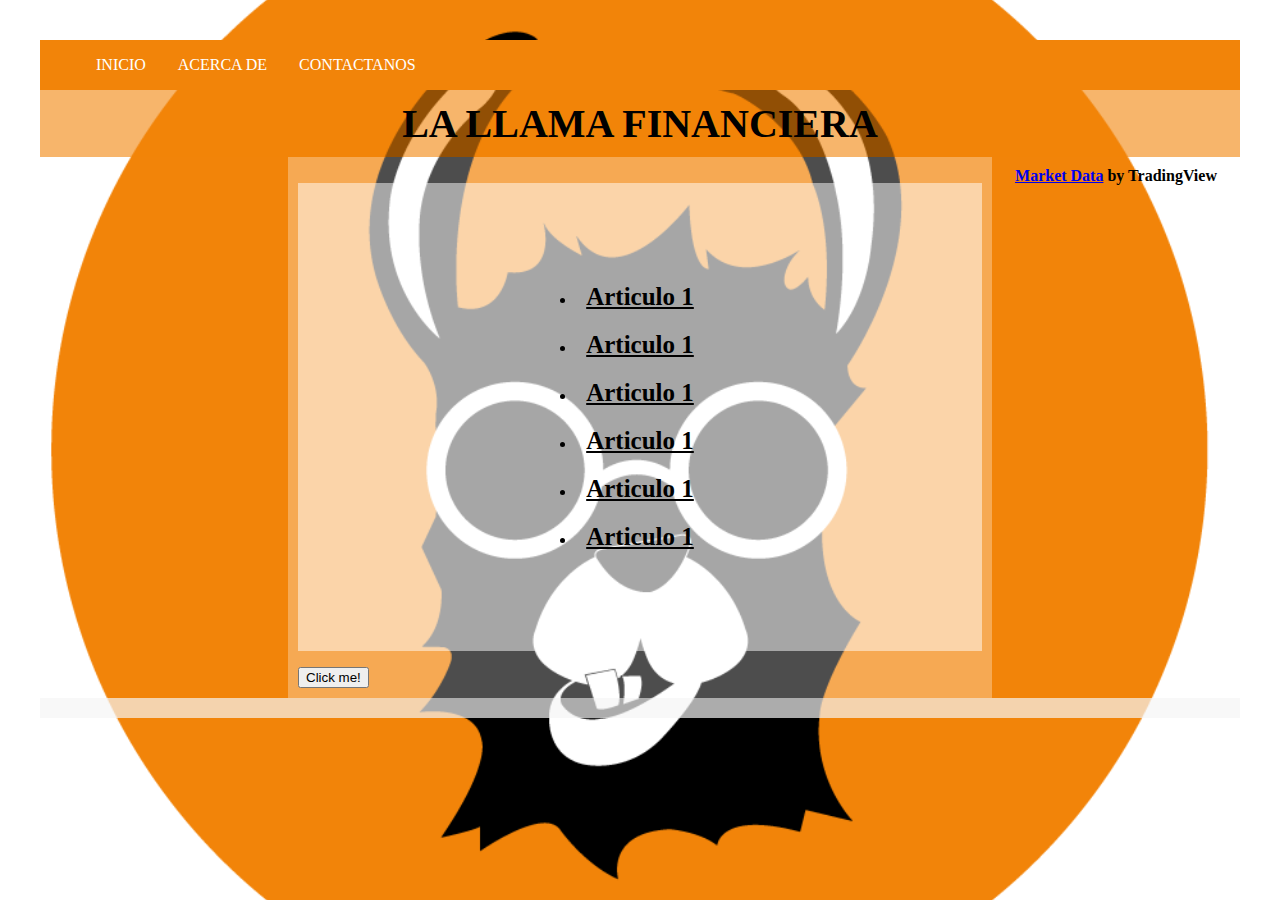
==== index.html @ 2e01f2d7 "starting files for project" ====
<!DOCTYPE html>
<html lang="en">
<head>
    <link rel="stylesheet" href="style.css">
    <meta charset="UTF-8">
    <meta name="viewport" content="width=device-width, initial-scale=1.0">
    <title>Document</title>
    

</head>
<body>
    
                <ul class='navigation'>
                     <li><a href='inicio.html'>Inicio</a></li>
                     <li><a href='acercade.html'>Acerca de</a></li>
                     <li><a href='contactanos.html'>Contactanos</a></li>
                </ul>
                   <div class="wrapper">
                    <header class="header">La llama Financiera</header>
                    <article class="main">
                      <ul>
                        <li><a href='articulo1.html'>Articulo 1</a></li>
                        <li><a href='articulo1.html'>Articulo 1</a></li>
                        <li><a href='articulo1.html'>Articulo 1</a></li>
                        <li><a href='articulo1.html'>Articulo 1</a></li>
                        <li><a href='articulo1.html'>Articulo 1</a></li>
                        <li><a href='articulo1.html'>Articulo 1</a></li>
                      </ul>  
                      <button>Click me!</button>
                    </article>
                    <aside class="aside aside-1"><div id="DMP_1" data-pym-src="//dailymetalprice.com/prices.php"></div>

                        <script type="text/javascript" src="//dailymetalprice.com/js/pym.min.js"></script></aside>
                    <aside class="aside aside-2"><!-- TradingView Widget BEGIN -->
                        <div class="tradingview-widget-container">
                          <div class="tradingview-widget-container__widget"></div>
                          <div class="tradingview-widget-copyright"><a href="https://www.tradingview.com" rel="noopener" target="_blank"><span class="blue-text">Market Data</span></a> by TradingView</div>
                          <script type="text/javascript" src="https://s3.tradingview.com/external-embedding/embed-widget-market-overview.js" async>
                          {
                          "colorTheme": "light",
                          "dateRange": "12m",
                          "showChart": true,
                          "locale": "en",
                          "largeChartUrl": "",
                          "isTransparent": false,
                          "width": "300",
                          "height": "500",
                          "plotLineColorGrowing": "rgba(33, 150, 243, 1)",
                          "plotLineColorFalling": "rgba(33, 150, 243, 1)",
                          "gridLineColor": "rgba(240, 243, 250, 1)",
                          "scaleFontColor": "rgba(120, 123, 134, 1)",
                          "belowLineFillColorGrowing": "rgba(33, 150, 243, 0.12)",
                          "belowLineFillColorFalling": "rgba(33, 150, 243, 0.12)",
                          "symbolActiveColor": "rgba(33, 150, 243, 0.12)",
                          "tabs": [
                            {
                              "title": "Indices",
                              "symbols": [
                                {
                                  "s": "FOREXCOM:SPXUSD",
                                  "d": "S&P 500"
                                },
                                {
                                  "s": "FOREXCOM:NSXUSD",
                                  "d": "Nasdaq 100"
                                },
                                {
                                  "s": "FOREXCOM:DJI",
                                  "d": "Dow 30"
                                },
                                {
                                  "s": "INDEX:NKY",
                                  "d": "Nikkei 225"
                                },
                                {
                                  "s": "INDEX:DEU30",
                                  "d": "DAX Index"
                                },
                                {
                                  "s": "FOREXCOM:UKXGBP",
                                  "d": "FTSE 100"
                                }
                              ],
                              "originalTitle": "Indices"
                            },
                            {
                              "title": "Commodities",
                              "symbols": [
                                {
                                  "s": "CME_MINI:ES1!",
                                  "d": "E-Mini S&P"
                                },
                                {
                                  "s": "CME:6E1!",
                                  "d": "Euro"
                                },
                                {
                                  "s": "COMEX:GC1!",
                                  "d": "Gold"
                                },
                                {
                                  "s": "NYMEX:CL1!",
                                  "d": "Crude Oil"
                                },
                                {
                                  "s": "NYMEX:NG1!",
                                  "d": "Natural Gas"
                                },
                                {
                                  "s": "CBOT:ZC1!",
                                  "d": "Corn"
                                }
                              ],
                              "originalTitle": "Commodities"
                            },
                            {
                              "title": "Bonds",
                              "symbols": [
                                {
                                  "s": "CME:GE1!",
                                  "d": "Eurodollar"
                                },
                                {
                                  "s": "CBOT:ZB1!",
                                  "d": "T-Bond"
                                },
                                {
                                  "s": "CBOT:UB1!",
                                  "d": "Ultra T-Bond"
                                },
                                {
                                  "s": "EUREX:FGBL1!",
                                  "d": "Euro Bund"
                                },
                                {
                                  "s": "EUREX:FBTP1!",
                                  "d": "Euro BTP"
                                },
                                {
                                  "s": "EUREX:FGBM1!",
                                  "d": "Euro BOBL"
                                }
                              ],
                              "originalTitle": "Bonds"
                            },
                            {
                              "title": "Forex",
                              "symbols": [
                                {
                                  "s": "FX:EURUSD"
                                },
                                {
                                  "s": "FX:GBPUSD"
                                },
                                {
                                  "s": "FX:USDJPY"
                                },
                                {
                                  "s": "FX:USDCHF"
                                },
                                {
                                  "s": "FX:AUDUSD"
                                },
                                {
                                  "s": "FX:USDCAD"
                                }
                              ],
                              "originalTitle": "Forex"
                            }
                          ]
                        }
                          </script>
                        </div>
                        <!-- TradingView Widget END -->
                        </aside>
                    <footer class="footer"><div id="sc-ticker-tape"></div>
                        <script src="https://softcapital.com/widget/widget.js"></script>
                    <style>
                        .sc-ticker-tape-item {
                    padding: 4px 15px;
                }
                
                .sc-ticker-tape {
                    background: linear-gradient(
                          -45deg,
                          rgba(30, 87, 153, 0.3),
                          rgba(220, 10, 10, 0.3),
                          rgba(50, 150, 20, 0.3),
                          rgba(25, 170, 222, 0.3)
                        );
                    background-size: 400% 400%;
                    -webkit-animation: Gradient 15s ease infinite;
                    -moz-animation: Gradient 15s ease infinite;
                    animation: Gradient 15s ease infinite;
                }
                
                @-webkit-keyframes Gradient {
                    0% {
                        background-position: 0 50%;
                    }
                
                    50% {
                        background-position: 100% 50%;
                    }
                
                    100% {
                        background-position: 0 50%;
                    }
                }
                
                @-moz-keyframes Gradient {
                    0% {
                        background-position: 0 50%;
                    }
                
                    50% {
                        background-position: 100% 50%;
                    }
                
                    100% {
                        background-position: 0 50%;
                    }
                }
                
                @keyframes Gradient {
                    0% {
                        background-position: 0 50%;
                    }
                
                    50% {
                        background-position: 100% 50%;
                    }
                
                    100% {
                        background-position: 0 50%;
                    }
                }
                    </style>
                    <script>
                    createSoftCapitalWidget("TickerTape", "sc-ticker-tape", {
                        symbols:"MSFT,FB,AA,INTC,TSLA,AAPL,WMT,PYPL",
                        rows:1,logo:true,speed:5,mode:"chain",imgHeight:32
                });
                </script></footer>
                  </div>
                  
                  
<script type='text/javscript' src='script.js'></script>







</body>
</html>
---- style.css ----
.container{
    display:flex;
    flex-wrap:wrap;
    
}




.navigation {

    display:flex;
    flex-flow:row wrap;
    justify-content:flex-start;

    list-style-type: none;
    margin:0;
    background: #f28409;
}


.navigation a {

    text-decoration:none;
    text-transform:uppercase;
    display:block;
    padding: 1em;
    color:white;
}


.navigation a:hover {
            background: #1565C0;
}



@media all and (max-width: 800px) {
    .navigation {
      justify-content: space-around;
    }
}
  
@media all and (max-width: 600px) {
    .navigation {
      flex-flow: column wrap;
      padding: 0;
    }
    .navigation a { 
      text-align: center; 
      padding: 10px;
      border-top: 1px solid rgba(255, 255, 255,0.3); 
      border-bottom: 1px solid rgba(0, 0, 0, 0.1); 
    }
    .navigation li:last-of-type a {
      border-bottom: none;
    }
}
  
  

.wrapper {
    
    display: flex;  
    flex-flow: row wrap;
    font-weight: bold;
    text-align: center;
        
  }
  
  .wrapper > * {
    padding: 10px;
    flex: 1 100%;
  }
  
  .header {
    background: rgba(242,132,9,.6);
    text-transform:uppercase;
    font-weight:strong;
    font-size: 2.5rem
  }
  
  .footer {
    background:rgba(245, 245, 245, 0.7);
    border: black;
    border-style:2px solid;
  }
  
  .main {
    text-align: left;
    background: rgba(255, 255, 255,0.3);
  }
  
  .main a{
    font-size:25px;
    color:black;
    

  }
  
  .main ul{
    padding:90px;
    display:flex;
    flex-direction: column;
    align-items:center;
    justify-content:space-around;
    background: rgba(255, 255, 255, 0.5)

    
  }

  
  .main li{
    padding:10px;
    
  }
  
  .aside-1 {
    background: none;
  }
  
  .aside-2 {
    background: none;
  }
  
  @media all and (min-width: 600px) {
    .aside { flex: 1 0 0; }
  }
  
  @media all and (min-width: 800px) {
    .main    { flex: 3 0px; }
    .aside-1 { order: 1; } 
    .main    { order: 2; }
    .aside-2 { order: 3; }
    .footer  { order: 4; }
  }
  
  body{
    padding: 2em; 
    
    
  }
  html{
    width: 100%;
    height: 100%;
    background-image: url(llama-png-2.png);
    background-position: center;
    background-repeat: no-repeat;
    background-attachment: fixed;
    -webkit-background-size:cover;
    -moz-background-size:cover;
    background-size:cover;
    -o-background-size:cover;
    
    
    
    
  }
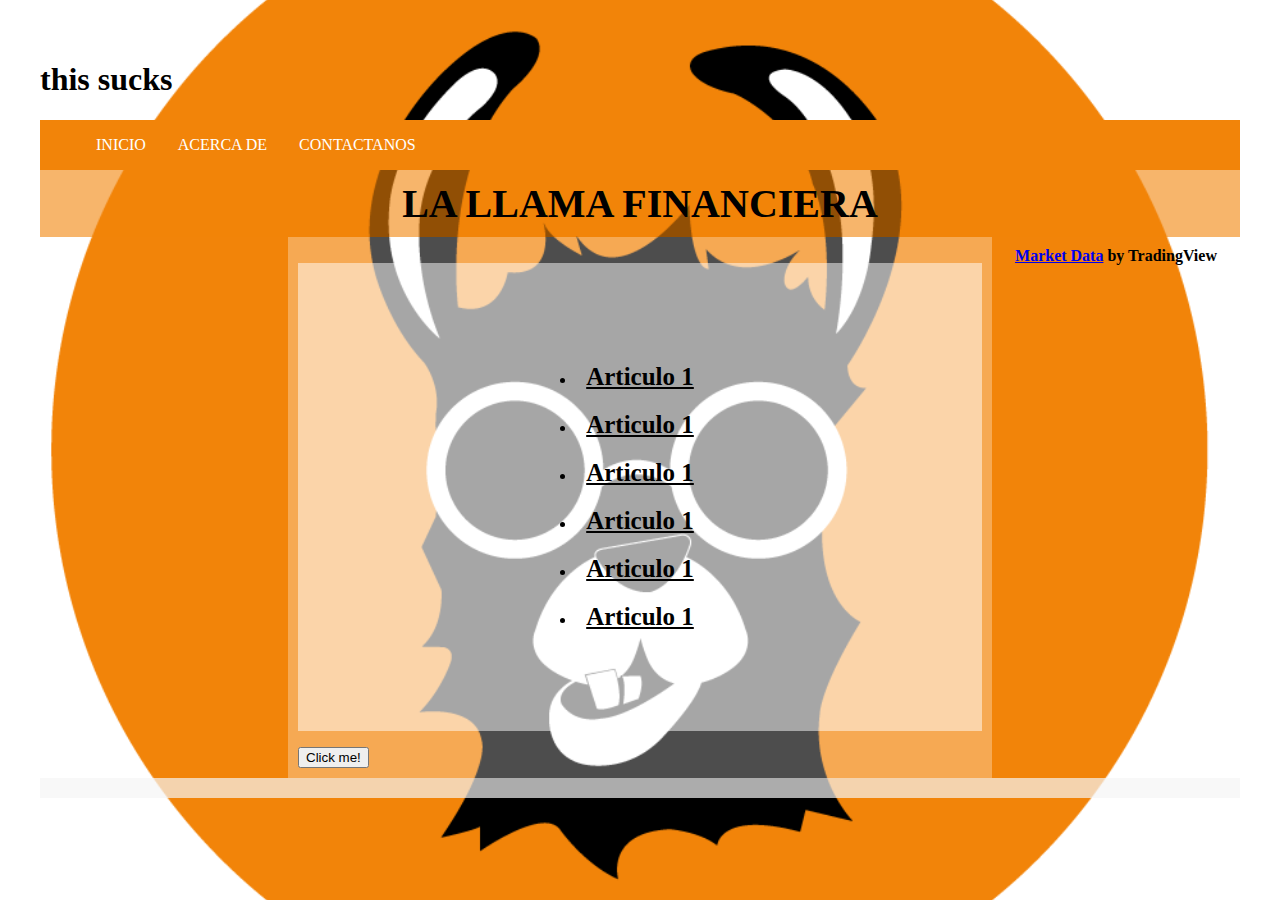
==== commit a4df671a: "esto es un cambio" ====
--- a/index.html
+++ b/index.html
@@ -9,7 +9,7 @@
 
 </head>
 <body>
-    
+  <h1>this sucks</h1>    
                 <ul class='navigation'>
                      <li><a href='inicio.html'>Inicio</a></li>
                      <li><a href='acercade.html'>Acerca de</a></li>
